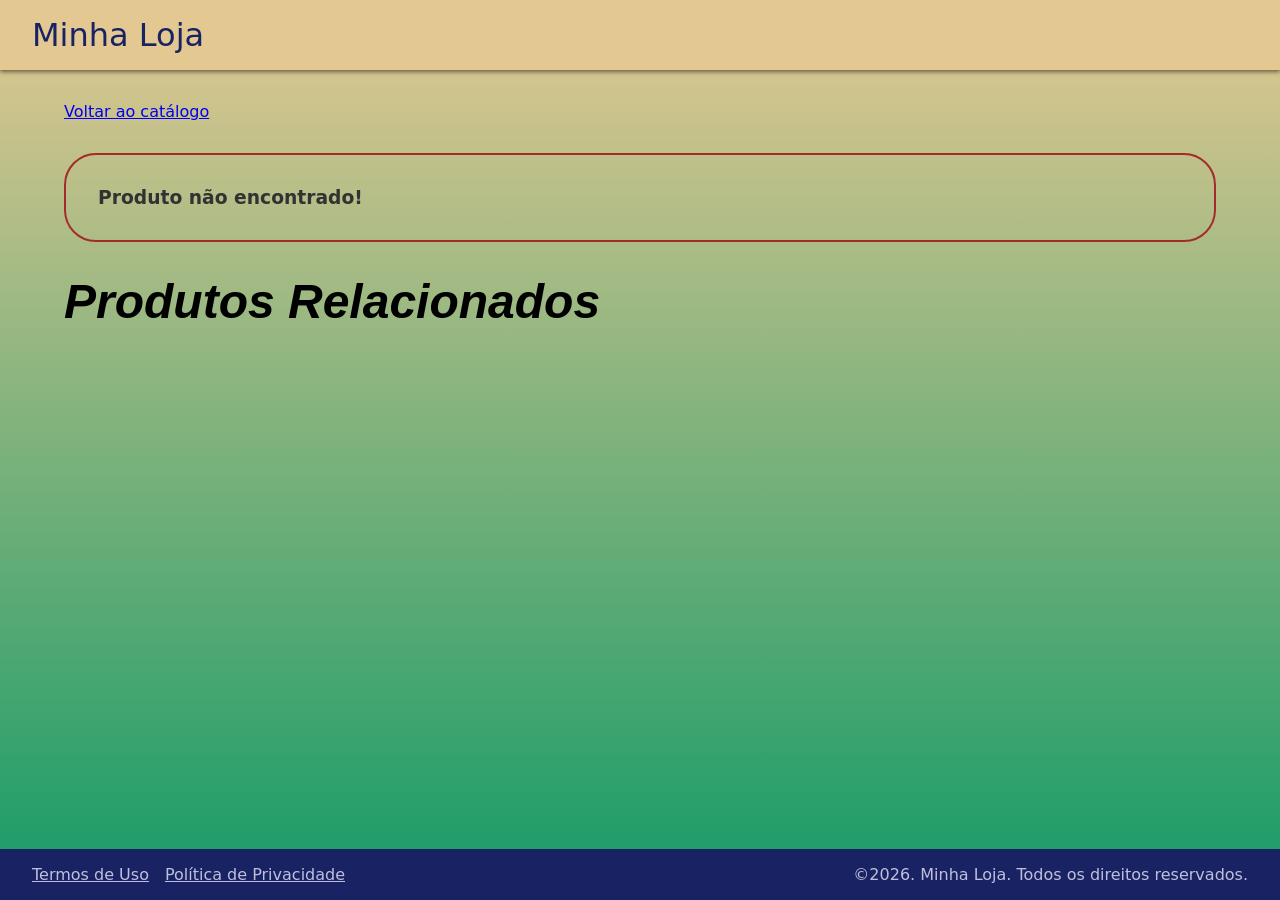
==== detalhe.html @ cd15b2ae "primeiro commit" ====
<!DOCTYPE html>
<html lang="pt-BR">

<head>
    <meta charset="UTF-8">
    <meta name="viewport" content="width=device-width, initial-scale=1.0">
    <title>Catálogo de Produtos</title>
    <link rel="stylesheet" href="css/style.css">
    <script src="js/produtos.js" defer></script>
</head>

<body>
    <header>
        <div class="logo">
            Minha Loja
        </div>
    </header>
    <main>
        <a href="index.html" class="voltar">Voltar ao catálogo</a>
        <section id="produto">

        </section>
        <section class="relacionados">
            <h2>Produtos Relacionados</h2>
            <div id="relacionados">

            </div>
        </section>
    </main>
    <footer>
        <ul>
            <li><a href="#">Termos de Uso</a></li>
            <li><a href="#">Política de Privacidade</a></li>
        </ul>
        <p>&copy;2026. Minha Loja. Todos os direitos reservados.</p>
    </footer>
</body>

</html>
---- css/style.css ----
* {
            padding: 0;
            margin: 0;
            box-sizing: border-box;
        }
        
         :root {
            --cor-primaria: #192364;
            --cor-secundaria: #ff720e;
            --cor-sucesso: #008000;
            --cor-borda: #d1d1d1;
            --cor-fundo: #bfbfdd;
            --cor-card: #fafafa;
            --cor-texto: #323232;
        }
        
        body {
            width: 100%;
            min-height: 100dvh;
            display: flex;
            align-items: center;
            flex-direction: column;
            font-family: system-ui, -apple-system, BlinkMacSystemFont, 'Segoe UI', Roboto, Oxygen, Ubuntu, Cantarell, 'Open Sans', 'Helvetica Neue', sans-serif;
            color: var(--cor-texto);
            background: linear-gradient(rgb(228, 200, 145), rgb(20, 155, 103));
        }
        
        header {
            width: 100%;
            background-color: rgb(228, 200, 145);
            padding: 1rem 2rem;
            display: flex;
            align-items: center;
            justify-content: space-between;
            box-shadow: 0 2px 4px #00000080;
            position: sticky;
            top: 0;
            z-index: 100;
            .logo {
                color: var(--cor-primaria);
                font-size: 2rem;
            }
            .filtros {
                display: flex;
                gap: 1rem;
                flex-wrap: wrap;
                input,
                select {
                    height: 2rem;
                    padding: 0 .5rem;
                    border: 1px solid var(--cor-borda);
                    background-color: var(--cor-fundo);
                    border-radius: .25rem;
                }
            }
        }
        
        main {
            flex: 1;
            width: min(1400px, 95%);
            padding: 2rem;
            #produtos {
                display: grid;
                grid-template-columns: repeat(auto-fill, minmax(20rem, 1fr));
                gap: 1rem;
                margin-top: 20px;
                .card {
                    border: 2px solid #888888;
                    padding: 1rem;
                    border-radius: 15px;
                    width: 350px;
                    a {
                        display: flex;
                        flex-direction: column;
                        gap: 1rem;
                        text-decoration: none;
                    }
                }
            }
            #paginacao {
                display: flex;
                justify-content: center;
                flex-wrap: wrap;
                gap: .6rem;
                margin-top: 2rem;
                button {
                    width: 3rem;
                    height: 3rem;
                    &.ativo {
                        background-color: rgb(70, 171, 36);
                    }
                }
            }
            .relacionados {
                h2 {
                    font-family: 'Lucida Sans', 'Lucida Sans Regular', 'Lucida Grande', 'Lucida Sans Unicode', Geneva, Verdana, sans-serif;
                    color: black;
                    font-style: italic;
                    font-size: 3rem;
                }
                #relacionados {
                    gap: 1rem;
                    display: flex;
                    justify-content: center;
                    align-items: center;
                    .cardRel {
                        width: 25%;
                        background-color: #fafafa;
                        border-radius: 1rem;
                        a {
                            aspect-ratio: 3/4;
                            display: flex;
                            flex-direction: column;
                            justify-content: space-between;
                            gap: 1rem;
                            text-decoration: none;
                            transition: 300ms ease all;
                            .relFoto {
                                padding: 1rem;
                                width: 100%;
                                aspect-ratio: 1/1;
                                img {
                                    width: 100%;
                                    display: block;
                                    object-fit: contain;
                                    object-position: center;
                                    transition: 300ms ease all;
                                }
                            }
                            .relInfo {
                                aspect-ratio: 6/2;
                                display: flex;
                                flex-direction: column;
                                justify-content: space-between;
                                padding: 1rem;
                                h3 {
                                    color: green;
                                    font-size: 1.25rem;
                                    text-align: center;
                                }
                                p {
                                    color: black;
                                    text-align: center;
                                }
                            }
                            &:hover {
                                .relFoto {
                                    img {
                                        transform: scale(1.05) rotate(-3deg);
                                        transition: 300ms ease all;
                                    }
                                }
                            }
                        }
                    }
                }
            }
            #produto {
                margin: 2rem auto;
                padding: 2rem;
                border: 2px solid var(--cor-borda);
                border-radius: 2rem;
                border-color: brown;
                .prodDetalhe {
                    display: flex;
                    gap: 1rem;
                    .prodFoto {
                        img {
                            min-height: 400px;
                            display: block;
                        }
                    }
                    .prodInfo {
                        display: flex;
                        flex-direction: column;
                        gap: .5;
                        h1 {
                            font-size: 2.5rem;
                            color: brown;
                        }
                        .marca {
                            font-size: 1.25rem;
                            font-style: italic;
                            font-weight: 700;
                            display: flex;
                        }
                        .desc {
                            font-size: 1.25rem;
                        }
                        .preco {
                            font-size: 3rem;
                            font-weight: bold;
                        }
                    }
                }
            }
        }
        
        footer {
            width: 100%;
            padding: 1rem 2rem;
            background-color: var(--cor-primaria);
            display: flex;
            align-items: center;
            justify-content: space-between;
            ul {
                display: flex;
                align-items: center;
                gap: 1rem;
                li {
                    list-style-type: none;
                }
                a {
                    color: var(--cor-fundo);
                }
            }
            p {
                color: var(--cor-fundo);
            }
        }
        
        .produtose {
            width: 17rem;
            height: 17rem;
            border-radius: 20px;
        }
        
        .foto {
            width: 100%;
            aspect-ratio: 1/1;
            display: flex;
            justify-content: center;
            align-items: center;
            flex-shrink: 0;
            overflow: hidden;
            img {
                width: 100%;
                height: 100%;
                object-fit: contain;
                display: block;
                transition: 300ms ease all;
            }
        }
        
        .card-content {
            display: flex;
            flex-direction: column;
            align-items: center;
            h3 {
                width: 24ch;
                height: 50px;
                text-align: center;
                text-decoration: none;
                color: var(--cor-primaria);
                transition: 300ms ease all;
            }
            p {
                color: var(--cor-primaria);
            }
            .preco {
                font-size: 1.5rem;
                font-weight: bold;
            }
        }
        
        &:hover {
            .foto {
                img {
                    transform: rotate(5deg) scale(.9);
                }
            }
            .card-content {
                p {
                    color: aqua;
                }
            }
        }
        
        &:hover {
            .foto {
                img {
                    transform: rotate(5deg) scale(.9);
                }
            }
            .card-content {
                h3 {
                    color: rgb(213, 221, 217);
                }
            }
        }
        /* Configuração básica do Banner */
        
        .banner {
            display: flex;
            justify-content: center;
            align-items: center;
            height: 80px;
            /* Altura do seu banner */
            width: 102%;
            /* Fundo com degradê animável */
            background: linear-gradient(-45deg, #ff4d4d, #58b945, #242424, #25ac1e);
            background-size: 400% 400%;
            /* Aplica a animação do fundo: nome, duração, estilo e loop infinito */
            animation: gradientBg 5s ease infinite;
            overflow: hidden;
            color: #ffffff;
            font-family: 'Arial', sans-serif;
            margin-top: 20px;
        }
        /* Configuração e animação do Título */
        
        .banner h1 {
            font-size: 3rem;
            text-transform: uppercase;
            text-shadow: 2px 2px 4px rgba(0, 0, 0, 0.5);
            /* Aplica a animação do texto: surge uma vez ao carregar a página */
            animation: fadeInUp 1.5s ease-out forwards;
        }
        /* --- KEYFRAMES (As Animações) --- */
        /* 1. Animação do Fundo (Degradê se movendo) */
        
        @keyframes gradientBg {
            0% {
                background-position: 0% 50%;
            }
            50% {
                background-position: 100% 50%;
            }
            100% {
                background-position: 0% 50%;
            }
        }
        /* 2. Animação do Texto (Surgindo de baixo para cima com opacidade) */
        
        @keyframes fadeInUp {
            0% {
                opacity: 0;
                transform: translateY(30px);
                /* Começa 30px abaixo */
            }
            100% {
                opacity: 1;
                transform: translateY(0);
                /* Termina na posição original */
            }
        }
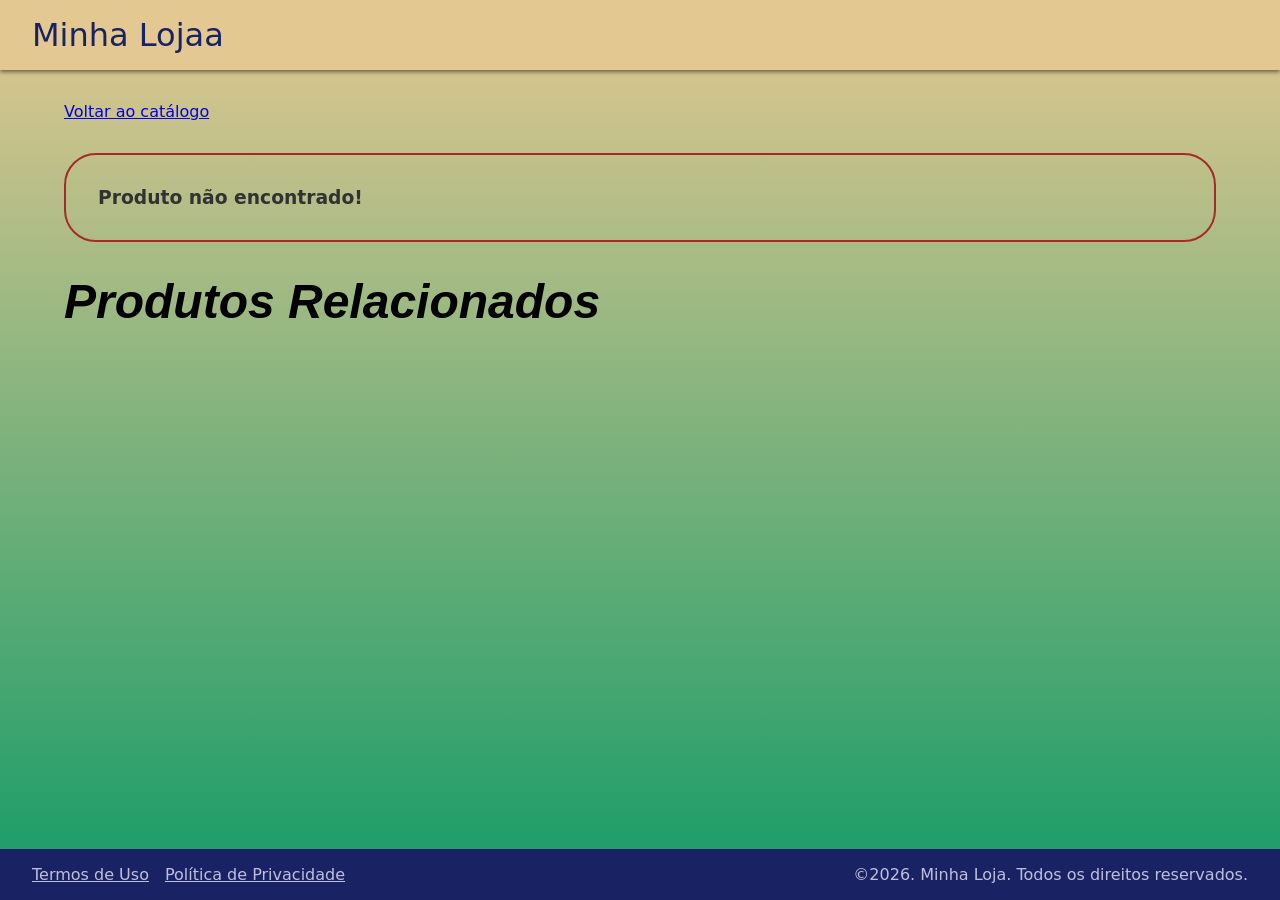
==== commit 8e11aece: "(nome alterado)" ====
--- a/detalhe.html
+++ b/detalhe.html
@@ -12,7 +12,7 @@
 <body>
     <header>
         <div class="logo">
-            Minha Loja
+            Minha Lojaa
         </div>
     </header>
     <main>
